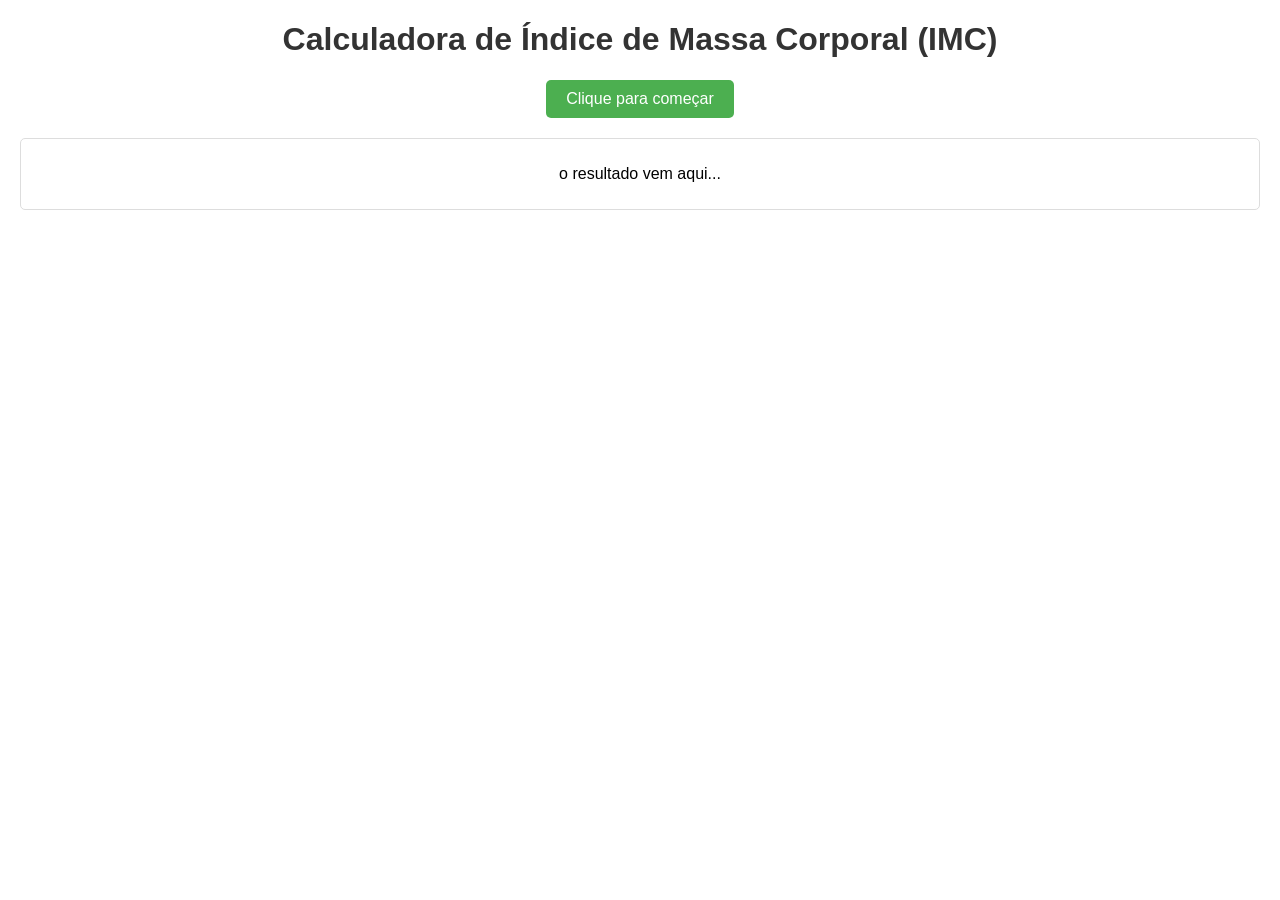
==== Aula 5/Desafio_Aula5.html @ 7da7f923 "upload" ====
<!DOCTYPE html>
<html lang="en">
<head>
    <meta charset="UTF-8">
    <meta name="viewport" content="width=], initial-scale=1.0">
    <title>Calculadora IMC</title>
    <link rel="stylesheet" href="style.css">
<body>
    <h1>Calculadora de Índice de Massa Corporal (IMC)</h1>
    
    <button onclick="Inicio()">Clique para começar</button>
    <section id = "resultado">
        <p>o resultado vem aqui...</p>
    </section>
   <script src="script.js"></script>
</body>
</html>
---- Aula 5/style.css ----
body {
    font-family: Arial, sans-serif;
    margin: 20px;
    text-align: center;
}

h1 {
    color: #333;
}

button {
    background-color: #4CAF50;
    color: white;
    padding: 10px 20px;
    font-size: 16px;
    cursor: pointer;
    border: none;
    border-radius: 5px;
}

button:hover {
    background-color: #45a049;
}

#resultado {
    margin-top: 20px;
    padding: 10px;
    border: 1px solid #ddd;
    border-radius: 5px;
}
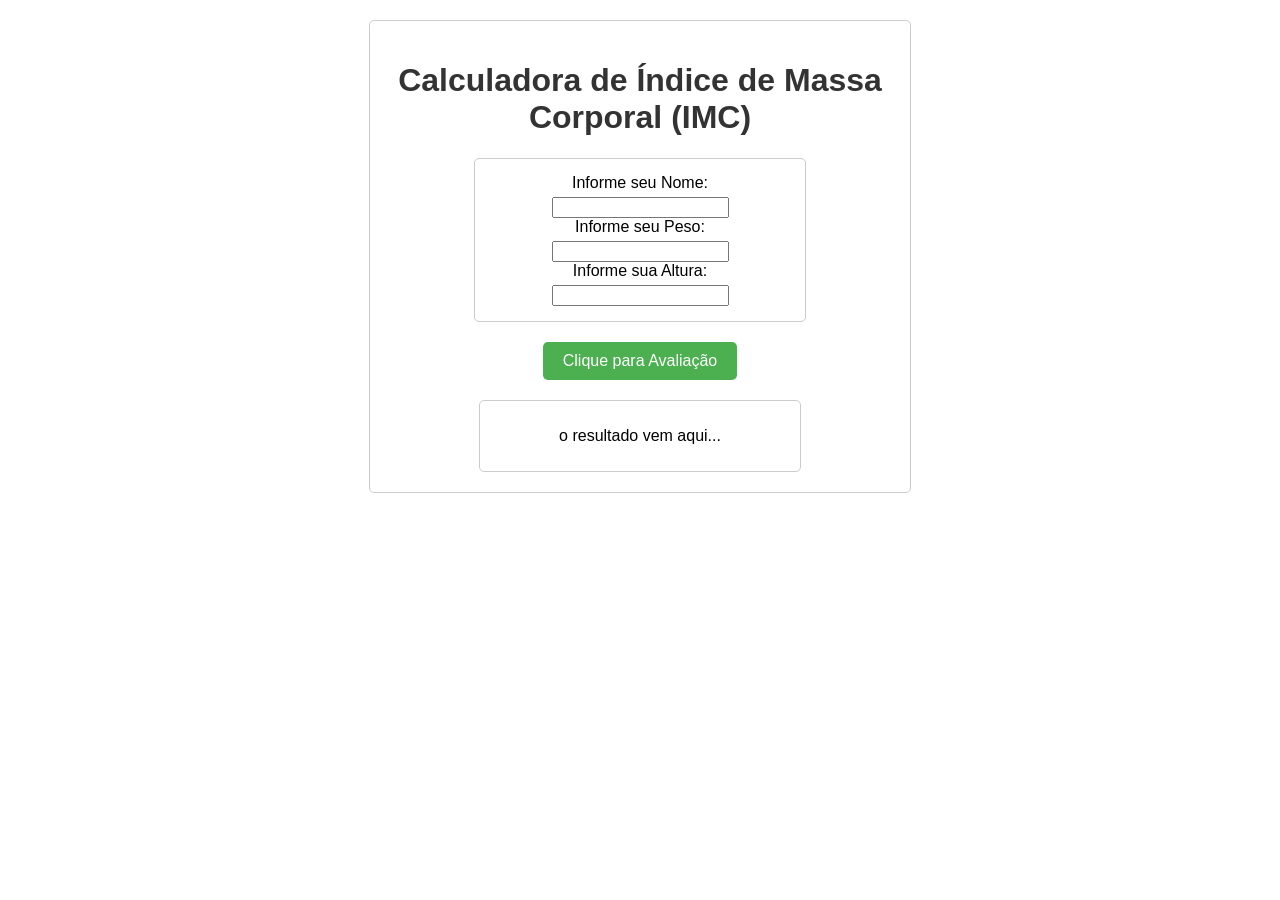
==== commit ec9df745: "Revisão 1" ====
--- a/Aula 5/Desafio_Aula5.html
+++ b/Aula 5/Desafio_Aula5.html
@@ -1,17 +1,29 @@
 <!DOCTYPE html>
-<html lang="en">
+<html lang="pt-br">
 <head>
     <meta charset="UTF-8">
-    <meta name="viewport" content="width=], initial-scale=1.0">
+    <meta name="viewport" content="width=device-width, initial-scale=1.0">
     <title>Calculadora IMC</title>
     <link rel="stylesheet" href="style.css">
+</head>
 <body>
+    <div>
     <h1>Calculadora de Índice de Massa Corporal (IMC)</h1>
-    
-    <button onclick="Inicio()">Clique para começar</button>
+    <form>
+        <label for="nome">Informe seu Nome:</label>
+        <input type="text" id="nome" name="nome">
+      
+        <label for="peso">Informe seu Peso:</label>
+        <input type="number" id="peso" name="peso">
+      
+        <label for="altura">Informe sua Altura:</label>
+        <input type="number" id="altura" name="altura">
+    </form>
+    <button onclick="CalcularIMC()">Clique para Avaliação</button>
     <section id = "resultado">
         <p>o resultado vem aqui...</p>
     </section>
+</div>
    <script src="script.js"></script>
 </body>
 </html>
--- a/Aula 5/style.css
+++ b/Aula 5/style.css
@@ -6,6 +6,25 @@
 
 h1 {
     color: #333;
+}
+div{
+    border: 1px solid #ccc;
+    max-width: 500px;
+    margin: auto;
+    border-radius: 5px;
+    padding: 20px;
+}
+form {
+    max-width: 300px;
+    border: 1px solid #ccc;
+    margin: 0 auto;
+    border-radius: 5px;
+    padding: 15px;
+}
+
+label {
+    display: block;
+    margin-bottom: 5px;
 }
 
 button {
@@ -16,6 +35,8 @@
     cursor: pointer;
     border: none;
     border-radius: 5px;
+    margin-top: 20px;
+    margin-bottom: 20px; 
 }
 
 button:hover {
@@ -23,8 +44,10 @@
 }
 
 #resultado {
+    max-width: 300px;
     margin-top: 20px;
+    margin: auto;
     padding: 10px;
-    border: 1px solid #ddd;
+    border: 1px solid #ccc;
     border-radius: 5px;
 }
